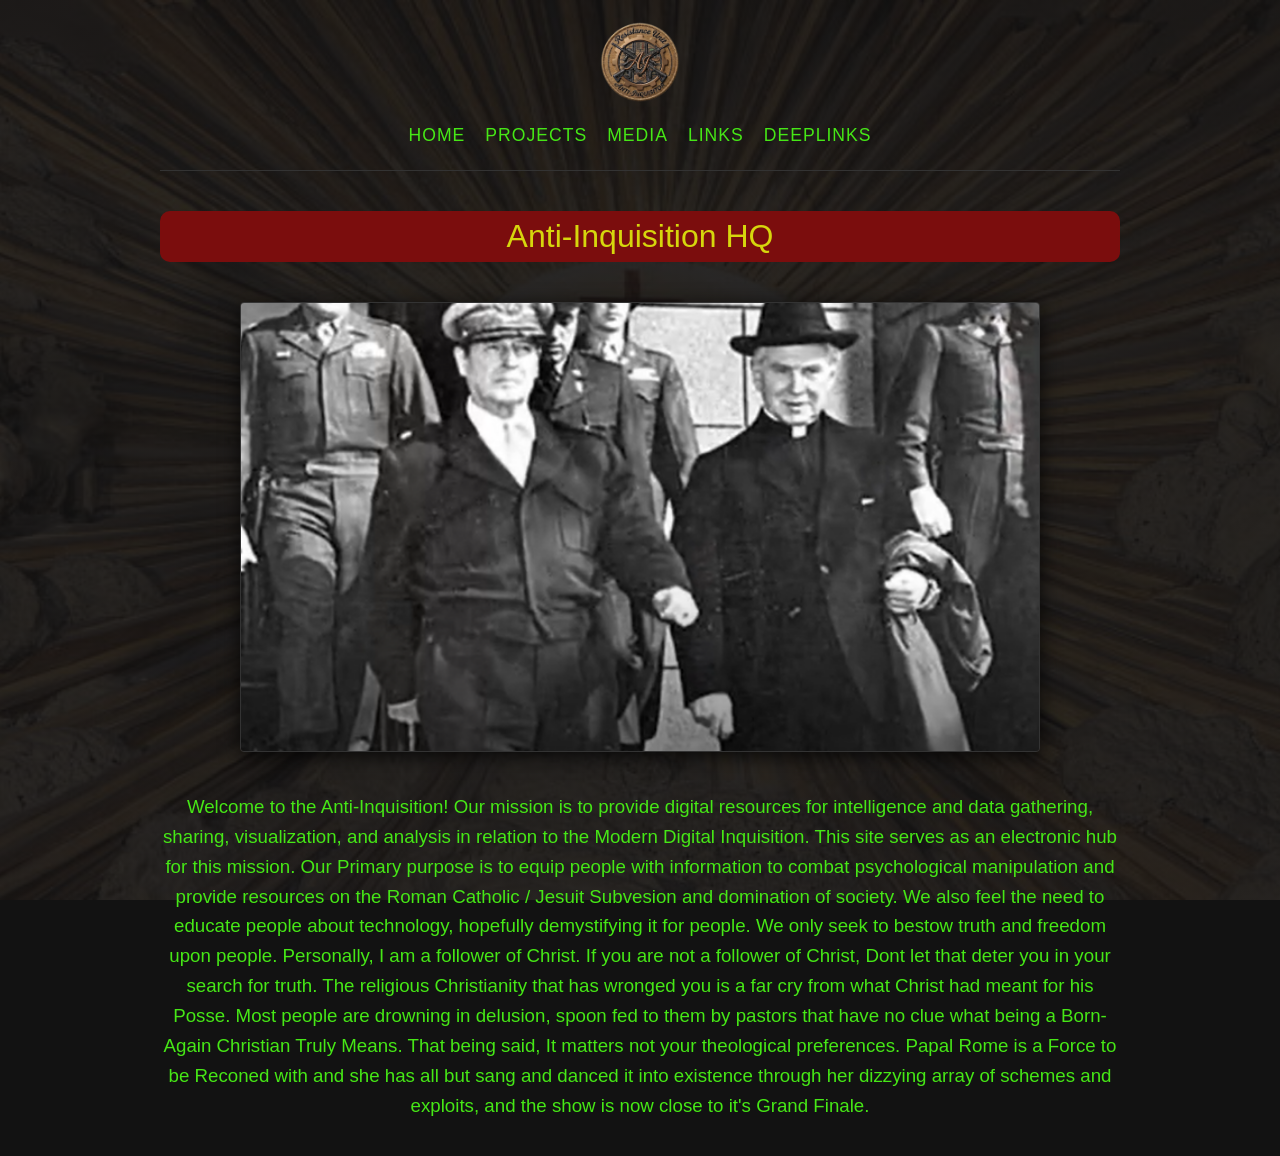
==== index.html @ 6b836cb8 "Initial commit" ====
<!DOCTYPE html>
<html lang="en">

<head>
    <meta charset="UTF-8">
    <meta name="viewport" content="width=device-width,
     initial-scale=1.0">
    <title>Anti-Inquisition HQ</title>
    <link rel="stylesheet" href="assets/css/style.css">
    <link rel="icon" type="image/jpg" href="assets/images/ihses.jpg">
</head>

<body>
    <div class="logo-container">
        <a href="index.html" class="logo-link">
            <img src="assets/images/antiPatchRaw.png" class="logo-image" alt="Resistance Unit Anti-Inquisitor">
        </a>
    </div>
    <nav>
        <a href="index.html">Home</a>
        <a href="projects.html">Projects</a>
        <a href="media.html">Media</a>
        <a href="links.html">Links</a>
        <a href="deeplinks.html">DeepLinks</a>
    </nav>
    <H1>Anti-Inquisition HQ</H1>
    <div class="picFrame">
        <img class="slide active" src="assets/images/McArthurnWalsh.png" alt="Edmond Walsh SJ and Mcarthur in Japan">
        <img class="slide" src="assets/images/DoddnWalsh.png" alt="Edmond Walsh SJ and Thomas Dodd at Nuerembuerg">
        <img class="slide" src="assets/images/papal.jpg" alt="The illusion of choice">
        <img class="slide" src="assets/images/FacebookGraphModule.png" alt="facebook API requests,">
        <img class="slide" src="assets/images/Ribera-Lacunza.png"
            alt="Fransisco Ribera SJ and Manuel Lacunza SJ, The Fathers of Modern Dispensationalism">
        <img class="slide" src="assets/images/1aVimTime.jpg" alt="Asthetic from Kali Linux">
        <img class="slide" src="assets/images/unholy_roman_emperor.jpg" alt="AUnholy Roman Emperor">
        <img class="slide" src="assets/images/CoaJudorsDossier5.png" alt="Jesuit Cojudors Dossier Program">
        <img class="slide" src="assets/images/Ainti-inQ.jpg" alt="My Logo">
        <img class="slide" src="assets/images/aWoman.jpg" alt="All roads lead to Rome!">
        <img class="slide" src="assets/images/AntiPatch.jpg" alt="My Patch">
        <img class="slide" src="assets/images/UnholyLines.png" alt="All Roads Lead to Rome!!!!">
        <img class="slide" src="assets/images/arrestUm.png" alt="Arrest the crim1inals">
        <img class="slide" src="assets/images/projectImages/Facebook/FlyingMonkeysFedBookPage.png" alt="Arrestum">
        <img class="slide" src="assets/images/arrestum2.png" alt="Arrestum">
    </div>
    <script src="assets/js/indexSlideshow.js"></script>
    <h3>
        Welcome to the Anti-Inquisition! Our mission is to provide digital
        resources for intelligence and data gathering, sharing, visualization,
        and analysis in relation to the Modern Digital Inquisition.
        This site serves as an electronic hub for this mission. Our Primary purpose
        is to equip people with information to combat psychological manipulation and
        provide resources on the Roman Catholic / Jesuit Subvesion and domination of society.
        We also feel the need to educate people about technology, hopefully demystifying it for
        people. We only seek to bestow truth and freedom upon people. Personally, I am a follower of Christ.
        If you are not a follower of Christ, Dont let that deter you in your search for truth.
        The religious Christianity that has wronged you is a far cry from what Christ had meant for
        his Posse. Most people are drowning in delusion, spoon fed to them by pastors that have no
        clue what being a Born-Again Christian Truly Means. That being said, It matters not
        your theological preferences. Papal Rome is a Force to be Reconed with and she has
        all but sang and danced it into existence through her dizzying array of schemes and exploits,
        and the show is now close to it's Grand Finale.
    </h3>

</body>

</html>
---- assets/css/style.css ----
/* =========================================
   1. CSS Variables (Your Color Palette)
   ========================================= */
:root {
    --bg-main: #121212;
    /* Deep charcoal background */
    --bg-secondary: #1e1e1e;
    /* A background for Titles */
    --title-back: rgb(123, 13, 13);
    /* Slightly lighter for project cards */
    --text-main: #46e716;
    /* Off-white for readability */
    --text-muted: #2f7d05;
    /* Gray for secondary text */
    --accent: rgb(214, 214, 13);
    /* A sharp, terminal-style accent color */
    --font-stack: 'Segoe UI', Tahoma, Geneva, Verdana, sans-serif;
}

/* =========================================
   2. Base Reset & Typography
   ========================================= */
* {
    box-sizing: border-box;
    margin: 0;
    padding: 0;

}

body {
    background-color: var(--bg-main);
    color: var(--text-main);
    font-family: var(--font-stack);
    line-height: 1.6;
    text-align: center;
    max-width: 1000px;
    /* Keeps content readable on wide screens */
    margin: 0 auto;
    /* Centers the website */
    padding: 20px;
    /* The linear-gradient adds a 70% dark overlay on top of the image */
    background-image: linear-gradient(rgba(18, 18, 18, 0.9), rgba(18, 18, 18, 0.9)), url('/assets/images/ishis.jpg');

    background-size: cover;
    /* Forces the image to cover the entire screen */
    background-position: center;
    /* Keeps the focal point in the middle */
    background-repeat: no-repeat;
    /* Prevents the image from tiling */
    background-attachment: fixed;
    /* Optional: keeps the image locked in place when you scroll */
}

.linkpage,
.deepLinkpage {
    padding-left: 50px;
}

.linkTitle {
    background-color: var(--title-back);
    color: var(--accent);
}

h1,
h2,
h3 {
    color: var(--text-main);
    margin-bottom: 15px;
    font-weight: 400;
    border-radius: 10px;
}

h1 {
    background-color: var(--title-back);
    color: var(--accent);
}

a {
    color: var(--accent);
    text-decoration: none;
    transition: color 0.3s ease;
}

a:hover {
    color: #23a309;
}

/* =========================================
   3. Navigation Bar
   ========================================= */
nav {
    display: flex;
    gap: 20px;
    padding-top: 10px;
    padding-bottom: 20px;
    padding-left: 20px;
    padding-right: 20px;
    margin-bottom: 40px;
    border-bottom: 1px solid #333;
    text-align: center;
    justify-content: center;
    white-space: nowrap;
    overflow-x: auto;

}

nav a {
    font-size: 1.1rem;
    color: var(--text-main);
    text-transform: uppercase;
    letter-spacing: 1px;
}

nav a:hover {
    color: var(--accent);
}

/* =========================================
   4. The Projects Grid
   ========================================= */
.project-grid {
    display: grid;
    /* This automatically creates responsive columns */
    grid-template-columns: repeat(auto-fit, minmax(600px, 1fr));
    gap: 20px;
    margin-top: 20px;
}

.project-card {
    background-color: var(--bg-secondary);
    padding: 20px;
    border: 1px solid #333;
    border-radius: 15px;
}

.project-card h3 {
    margin-bottom: 10px;
    color: var(--accent);
}

/* =========================================
   5. Media & Imagery Display
   ========================================= */
.media-gallery img {
    max-width: 100%;
    height: auto;
    border-radius: 4px;
    margin-bottom: 20px;
    box-shadow: 0 4px 15px rgba(0, 0, 0, 0.5);
}

/* The container holding the images */
.picFrame {
    max-width: 800px;
    /* How wide the frame gets */
    aspect-ratio: 16 / 9;
    /* Keeps a nice cinematic rectangle shape */
    margin: 40px auto;
    /* Centers it on the page */
    position: relative;
    overflow: hidden;
    /* Hides the images that spill outside the frame */
    border: 1px solid #333;
    /* A subtle dark border */
    border-radius: 4px;
    box-shadow: 0 4px 20px rgba(0, 0, 0, 0.8);
}

/* The images themselves */
.slide {
    width: 100%;
    height: 100%;
    object-fit: cover;
    /* Prevents weird stretching */
    position: absolute;
    top: 0;
    left: 0;
    opacity: 0;
    /* Hides all images by default */
    transition: opacity 1.5s ease-in-out;
    /* Creates the smooth fade effect */
}

/* The class that makes an image visible */
.slide.active {
    opacity: 1;
}

.logo-link {
    display: inline-block;
}

.logo-image {
    max-width: 150px;
    /* Change this number to make the logo bigger or smaller */
    height: auto;
    /* This prevents the patch from stretching weirdly */
}

ul {
    list-style-type: disc;


}

.under {
    list-style-type: upper-roman;
    color: var(--accent);
}

.facebook-outreach {
    list-style-type: none;
}

.project-card h2.linkTitle2 {
    background-color: var(--title-back);
    color: var(--accent);
    font-weight: bold;
}

.titleCamp {
    font-weight: 700;
    font-style: oblique;
    line-height: 2.6;
}

.titleMedia {
    font-weight: 700;
    font-style: normal;
    line-height: 2.6;
}

.tubes {
    font-size: xx-large;
    list-style-type: none;
}

.project-card .contact {
    list-style-type: none;
    font-size: 18pt;
}

/* =========================================
   7. Video & Iframe Embeds
   ========================================= */
.embed-container {
    width: 100%;
    margin: 15px auto;
    /* The 'auto' perfectly centers it horizontally */
    display: flex;
    /* Forces the content to behave */
    justify-content: center;
    /* Centers the iframe inside the container */
    overflow: hidden;
    border-radius: 5px;
    box-shadow: 0 4px 15px rgba(0, 0, 0, 0.5);
}

.embed-container iframe {
    display: block;
    /* Removes the weird invisible gap below iframes */
    width: 100%;
    max-width: 800px;
    /* Prevents it from getting too massive on huge screens */
    aspect-ratio: 16 / 9;
    border: none;
    /* Removes the ugly default browser border */
}
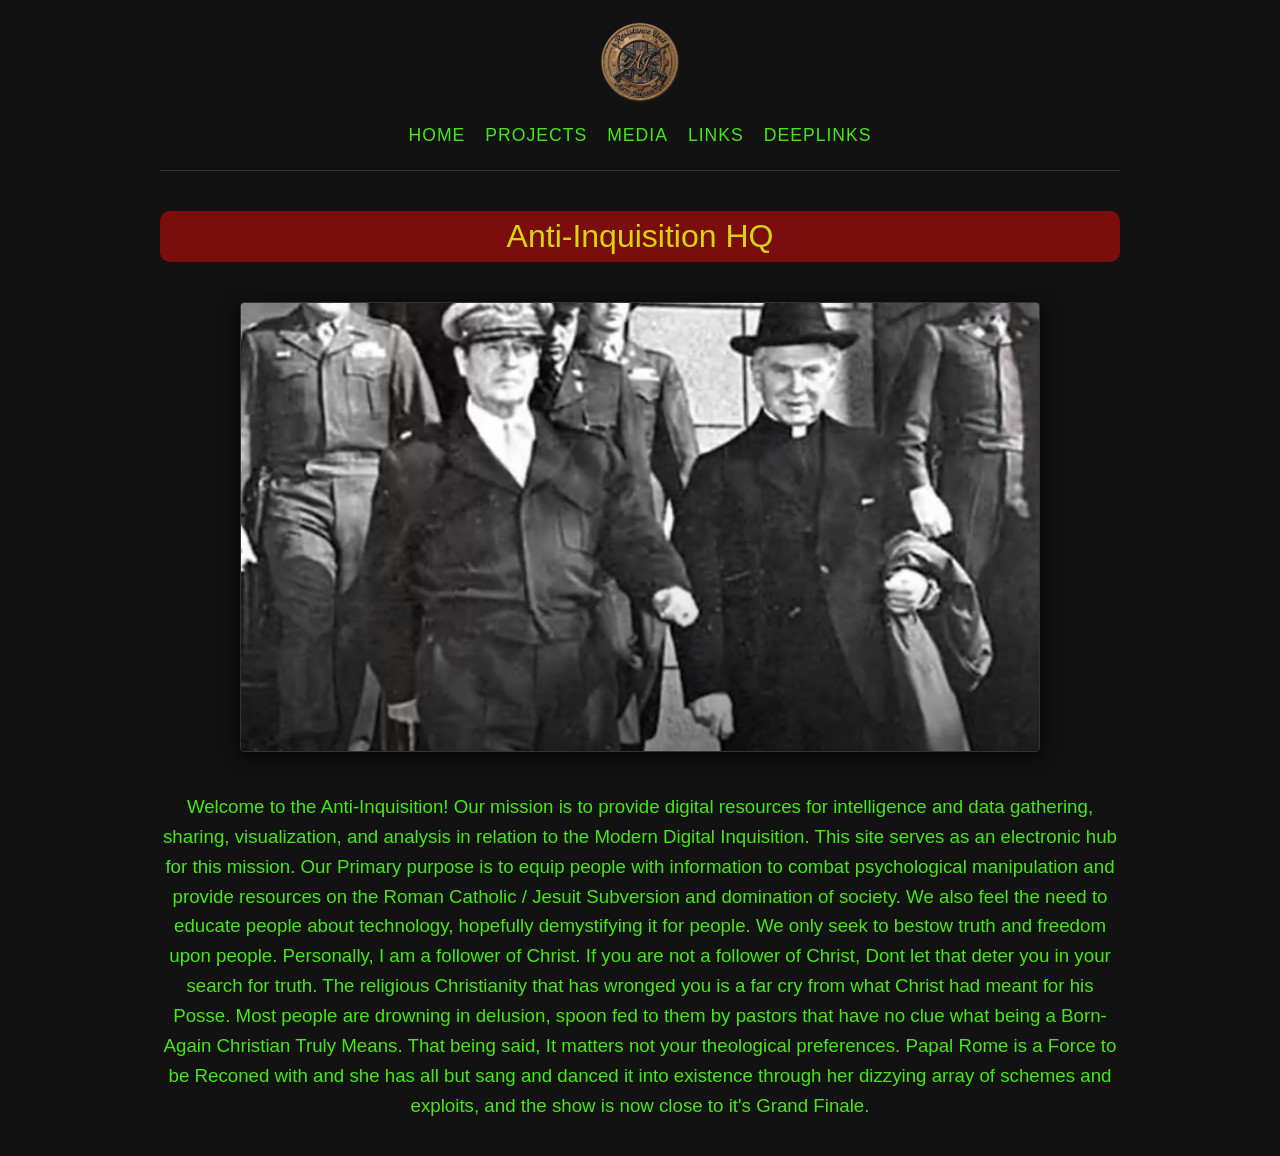
==== commit b604e77a: "Typo Clean-up Time" ====
--- a/index.html
+++ b/index.html
@@ -49,7 +49,7 @@
         and analysis in relation to the Modern Digital Inquisition.
         This site serves as an electronic hub for this mission. Our Primary purpose
         is to equip people with information to combat psychological manipulation and
-        provide resources on the Roman Catholic / Jesuit Subvesion and domination of society.
+        provide resources on the Roman Catholic / Jesuit Subversion and domination of society.
         We also feel the need to educate people about technology, hopefully demystifying it for
         people. We only seek to bestow truth and freedom upon people. Personally, I am a follower of Christ.
         If you are not a follower of Christ, Dont let that deter you in your search for truth.
--- a/assets/css/style.css
+++ b/assets/css/style.css
@@ -39,7 +39,7 @@
     /* Centers the website */
     padding: 20px;
     /* The linear-gradient adds a 70% dark overlay on top of the image */
-    background-image: linear-gradient(rgba(18, 18, 18, 0.9), rgba(18, 18, 18, 0.9)), url('/assets/images/ishis.jpg');
+    background-image: linear-gradient(rgba(18, 18, 18, 0.9), rgba(18, 18, 18, 0.9)), url('assets/images/newtry.jpg');
 
     background-size: cover;
     /* Forces the image to cover the entire screen */
